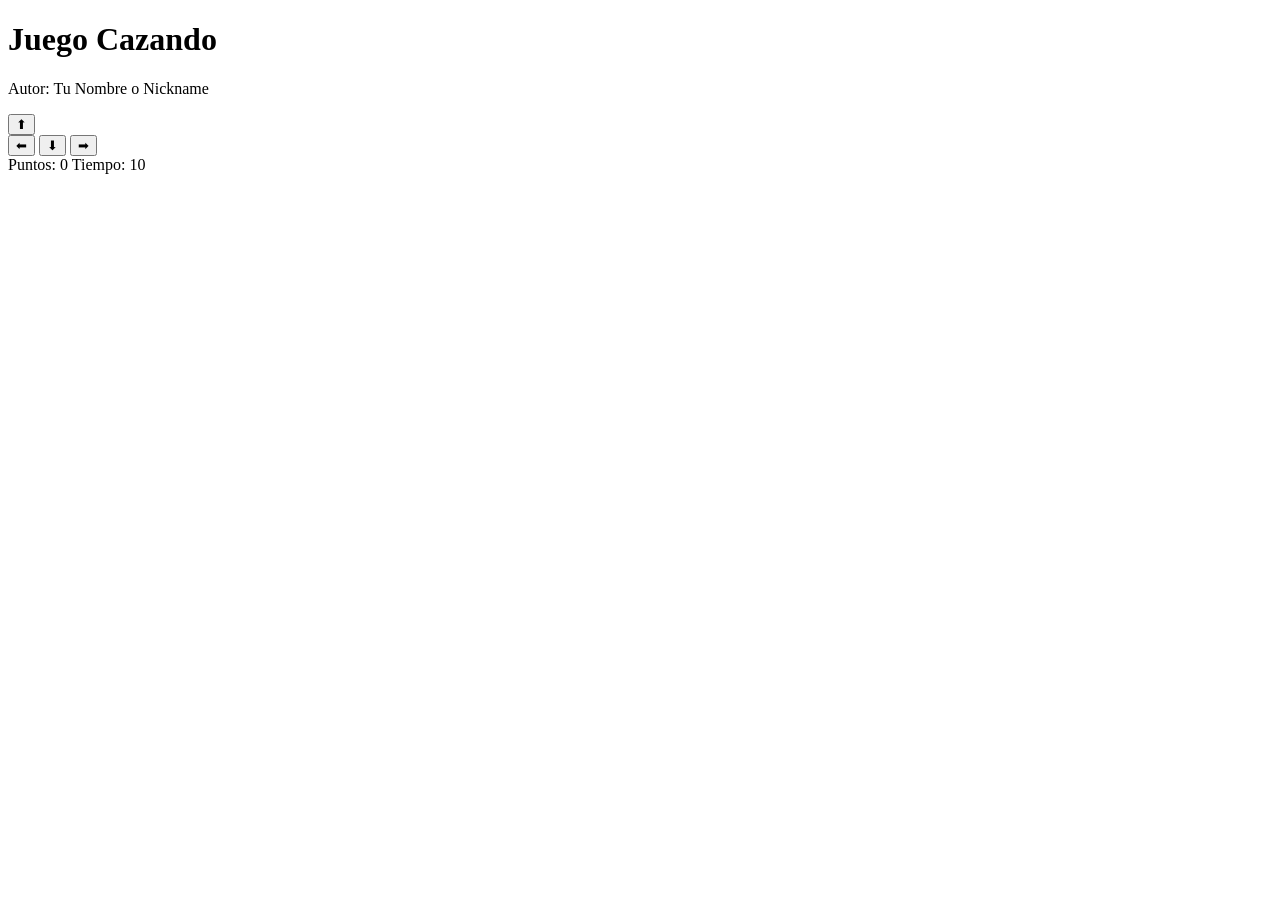
==== recursos_cazando/cazando.html @ aea056aa "inicio de juego" ====
<!DOCTYPE html>
<html>
<head>
  <title>Juego Cazando</title>

</head>
<body>

  <h1>Juego Cazando</h1>
  <p>Autor: Tu Nombre o Nickname</p>


  <div class="controles">
    <button>⬆</button>
    <br>
    <button>⬅</button>
    <button>⬇</button>
    <button>➡</button>
  </div>


  <div class="panel">
    <span>Puntos: <span id="puntos">0</span></span>
    <span>Tiempo: <span id="tiempo">10</span></span>
  </div>

  <p id="mensaje"></p>


</body>
</html>
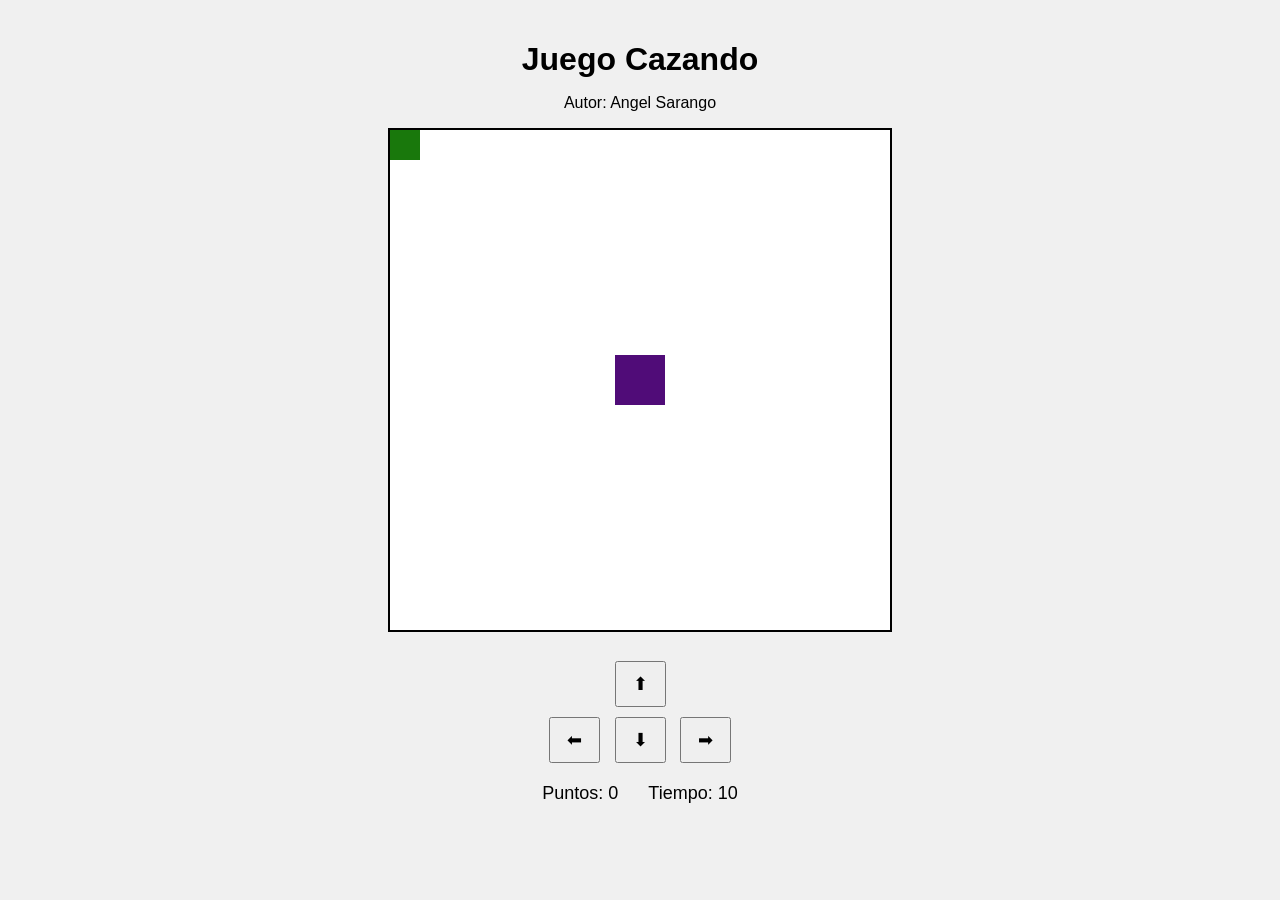
==== commit 69b5a970: "primer avance taller1" ====
--- a/recursos_cazando/cazando.html
+++ b/recursos_cazando/cazando.html
@@ -2,22 +2,21 @@
 <html>
 <head>
   <title>Juego Cazando</title>
-
+  <link rel="stylesheet" href="cazando.css">
 </head>
 <body>
 
   <h1>Juego Cazando</h1>
-  <p>Autor: Tu Nombre o Nickname</p>
+  <p>Autor: Angel Sarango</p>
 
+  <canvas id="areaJuego" width="500" height="500"></canvas>
 
   <div class="controles">
-    <button>⬆</button>
-    <br>
-    <button>⬅</button>
-    <button>⬇</button>
-    <button>➡</button>
+    <button id="btnArriba">⬆</button><br>
+    <button id="btnIzquierda">⬅</button>
+    <button id="btnAbajo">⬇</button>
+    <button id="btnDerecha">➡</button>
   </div>
-
 
   <div class="panel">
     <span>Puntos: <span id="puntos">0</span></span>
@@ -26,6 +25,6 @@
 
   <p id="mensaje"></p>
 
-
+  <script src="cazando.js"></script>
 </body>
 </html>
--- a/recursos_cazando/cazando.css
+++ b/recursos_cazando/cazando.css
@@ -0,0 +1,42 @@
+body {
+  text-align: center;
+  font-family: Arial, sans-serif;
+  background: #f0f0f0;
+  margin: 0;
+  padding: 20px;
+}
+
+h1 {
+  margin-bottom: 5px;
+}
+
+.panel {
+  margin: 15px 0;
+  font-size: 18px;
+  display: flex;
+  justify-content: center;
+  gap: 30px;
+}
+
+canvas {
+  background: white;
+  border: 2px solid black;
+}
+
+.controles {
+  margin-top: 20px;
+}
+
+button {
+  margin: 5px;
+  padding: 10px 16px;
+  font-size: 18px;
+  cursor: pointer;
+}
+
+#mensaje {
+  font-size: 20px;
+  font-weight: bold;
+  color: darkred;
+  margin-top: 15px;
+}
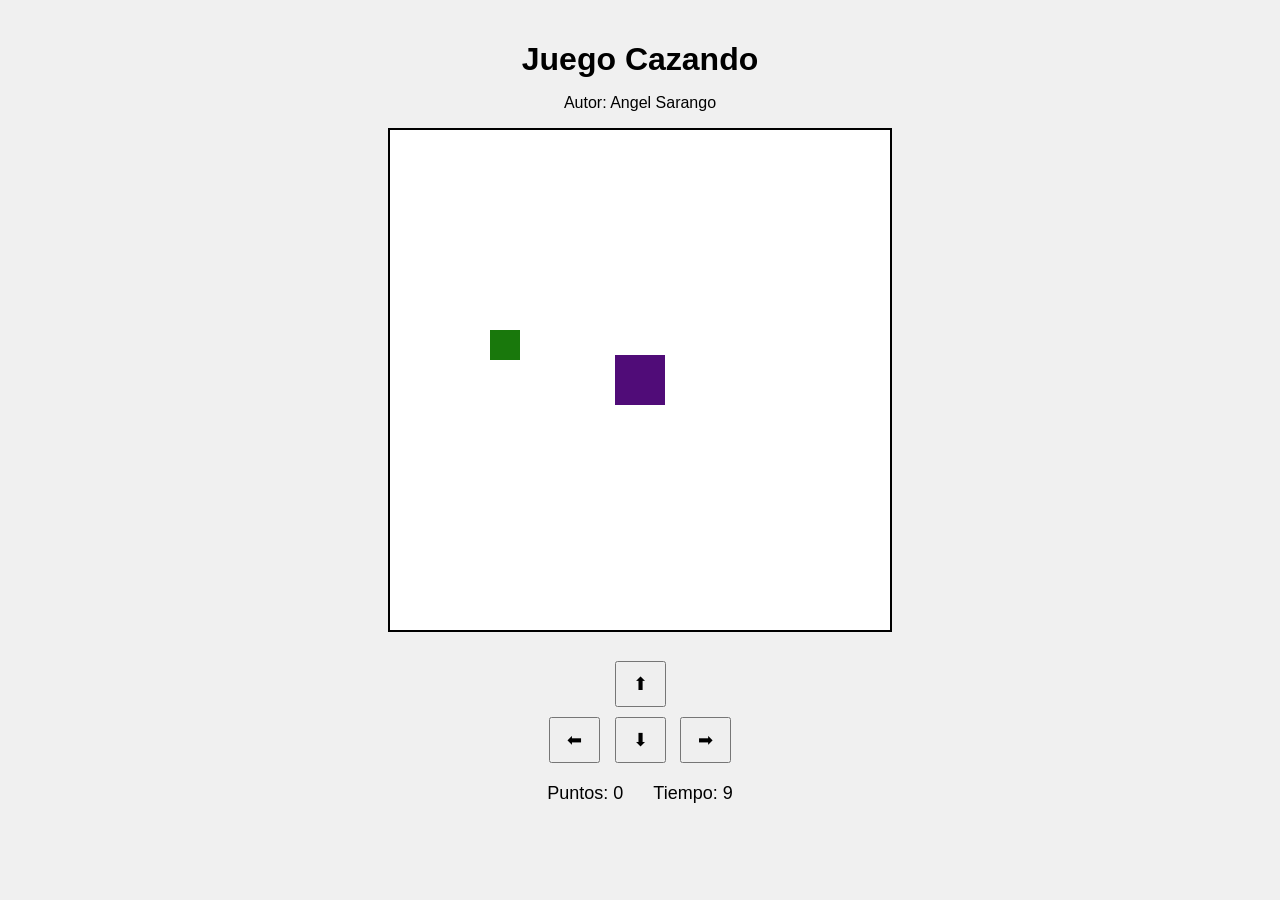
==== commit 65977de6: "Taller1 gato come conteo regresivo" ====
--- a/recursos_cazando/cazando.html
+++ b/recursos_cazando/cazando.html
@@ -19,8 +19,8 @@
   </div>
 
   <div class="panel">
-    <span>Puntos: <span id="puntos">0</span></span>
-    <span>Tiempo: <span id="tiempo">10</span></span>
+    <span>Puntos: <span id="spanPuntaje">0</span></span>
+    <span>Tiempo: <span id="spanTiempo">10</span></span>
   </div>
 
   <p id="mensaje"></p>
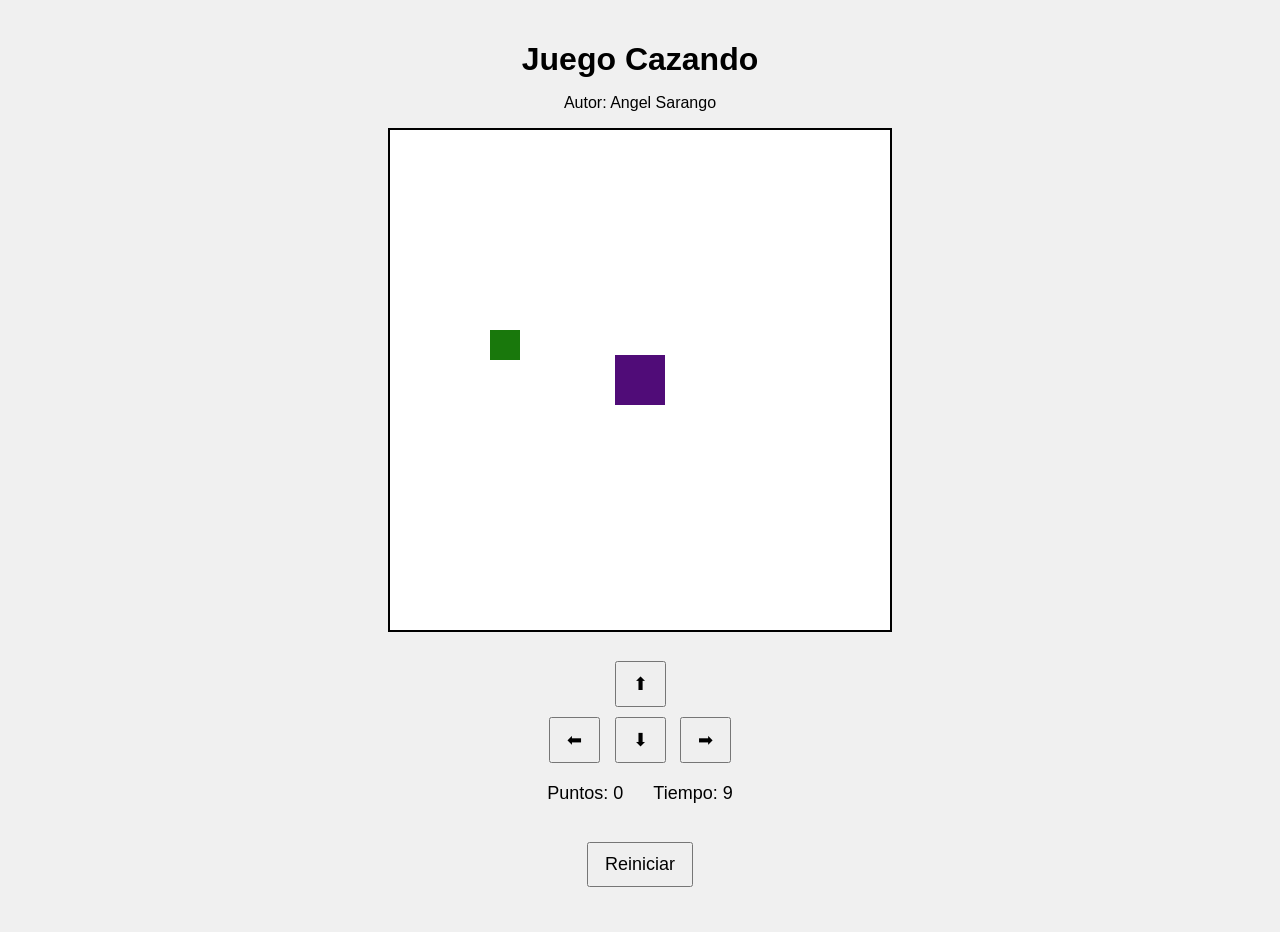
==== commit ef618666: "Taller1 gato reinicio" ====
--- a/recursos_cazando/cazando.html
+++ b/recursos_cazando/cazando.html
@@ -21,7 +21,9 @@
   <div class="panel">
     <span>Puntos: <span id="spanPuntaje">0</span></span>
     <span>Tiempo: <span id="spanTiempo">10</span></span>
-  </div>
+  </div> <br>
+
+  <button id="btnReiniciar">Reiniciar</button>
 
   <p id="mensaje"></p>
 
